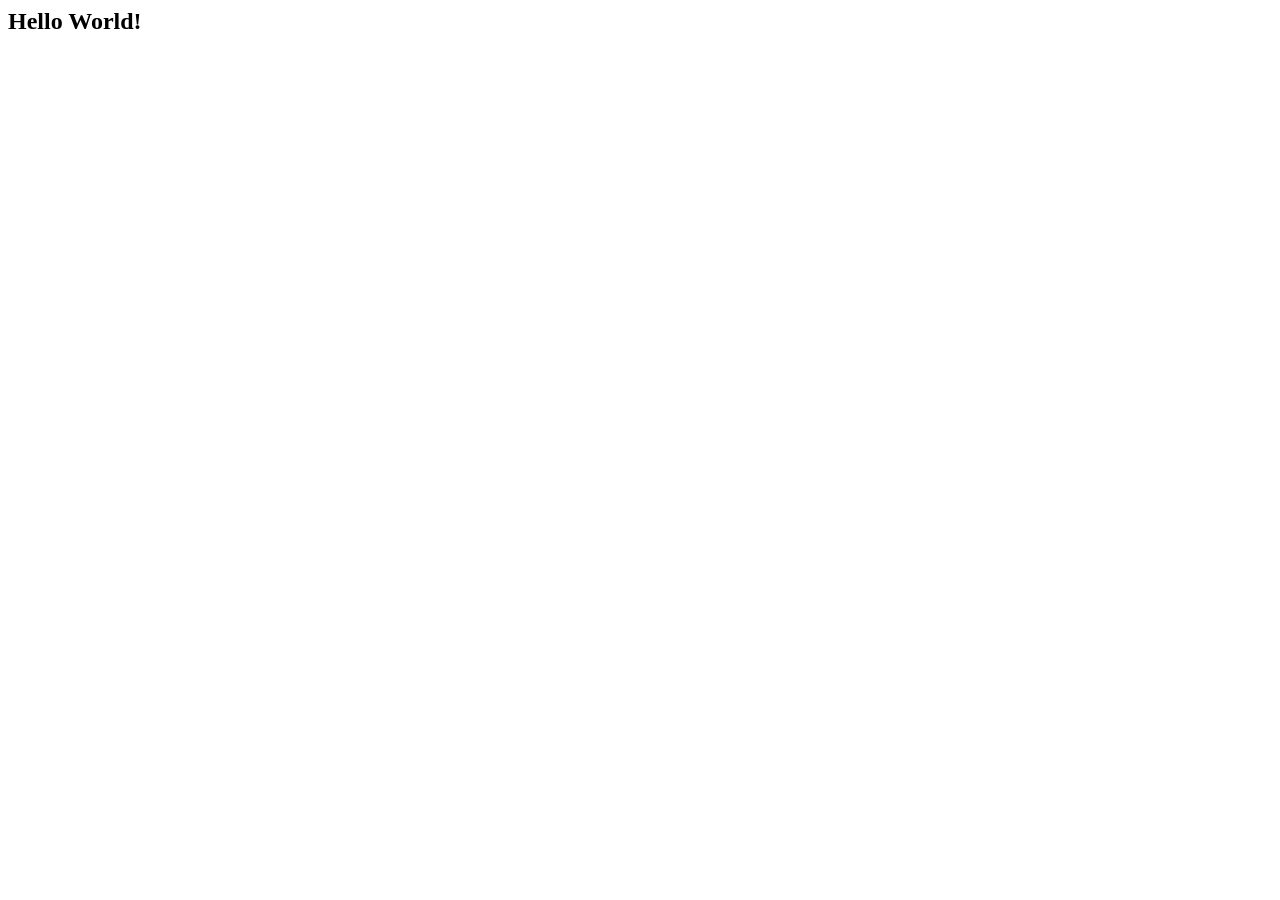
==== index.html @ 24e241ba "initial commit for html+css+js files" ====
<html>
<!DOCTYPE html>
<head>
    <title>My HTML Page</title>
    <link rel="stylesheet" href="style.css">
    <script src="script.js" async defer></script>
</head>
<body>
    <nav id="body-nav">
        <h1>Hello World!</h1>
    </nav>
    <main id="body-main">

    </main>
    <footer id="body-footer">

    </footer>
</body> 
</html>
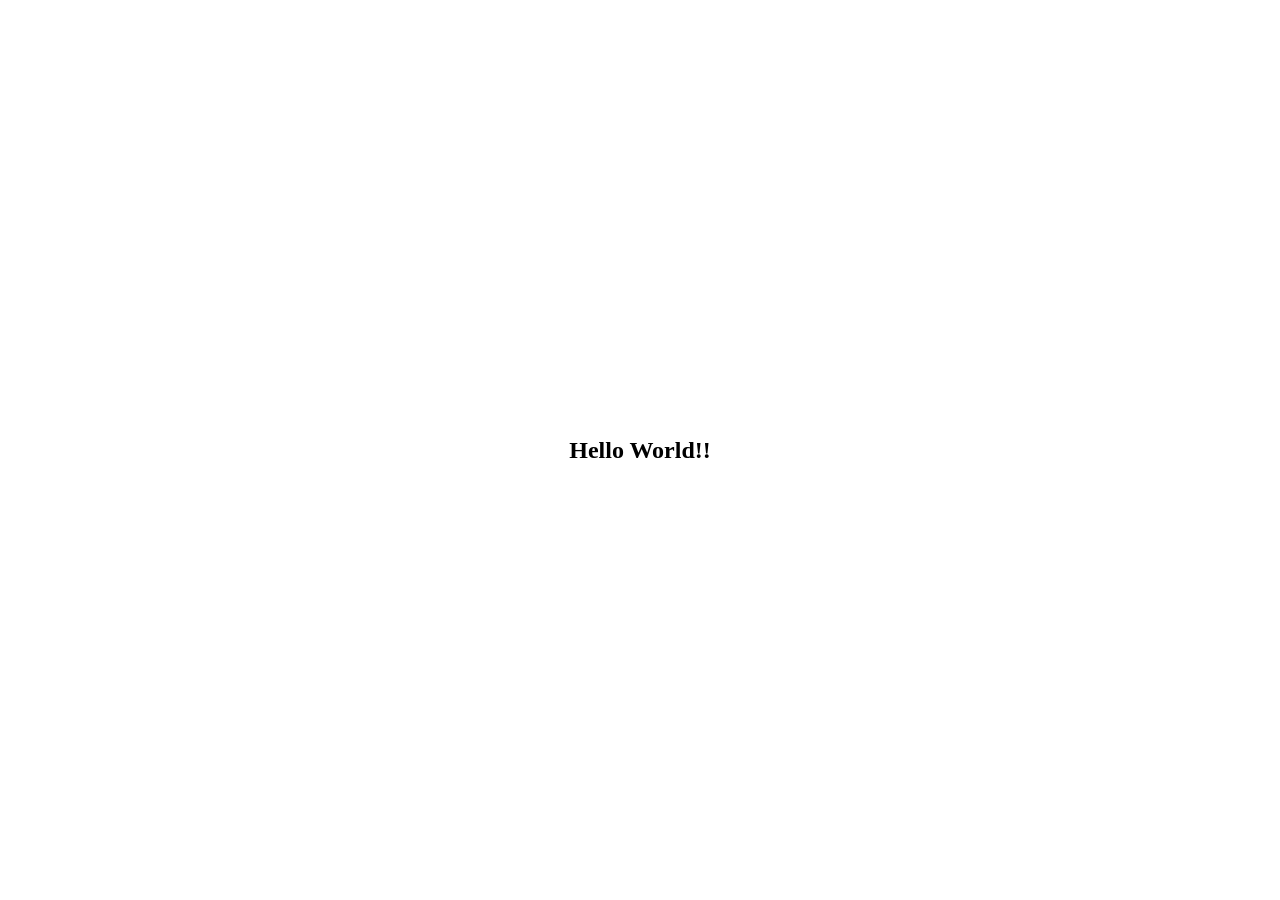
==== commit ee708a11: "test" ====
--- a/index.html
+++ b/index.html
@@ -7,7 +7,7 @@
 </head>
 <body>
     <nav id="body-nav">
-        <h1>Hello World!</h1>
+        <h1>Hello World!!</h1>
     </nav>
     <main id="body-main">
 
--- a/style.css
+++ b/style.css
@@ -0,0 +1,6 @@
+body {
+    display: flex;
+    flex-flow: row;
+    justify-content: center;
+    align-items: center;
+}
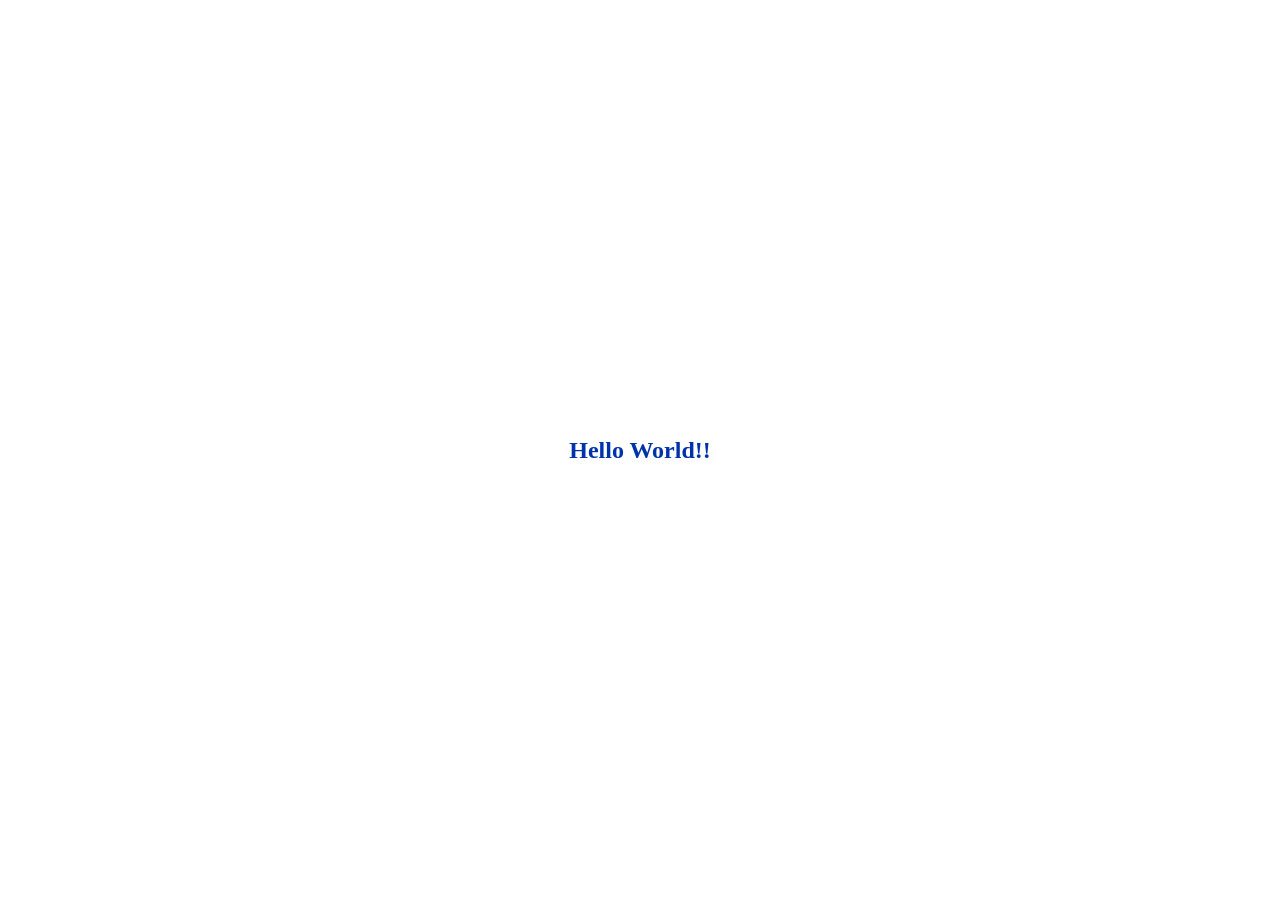
==== commit 5b24d3e1: "test2" ====
--- a/index.html
+++ b/index.html
@@ -2,7 +2,7 @@
 <!DOCTYPE html>
 <head>
     <title>My HTML Page</title>
-    <link rel="stylesheet" href="style.css">
+    <link rel="stylesheet" type="text/css" href="style.css">
     <script src="script.js" async defer></script>
 </head>
 <body>
--- a/style.css
+++ b/style.css
@@ -3,4 +3,5 @@
     flex-flow: row;
     justify-content: center;
     align-items: center;
+    color: #0033aa
 }
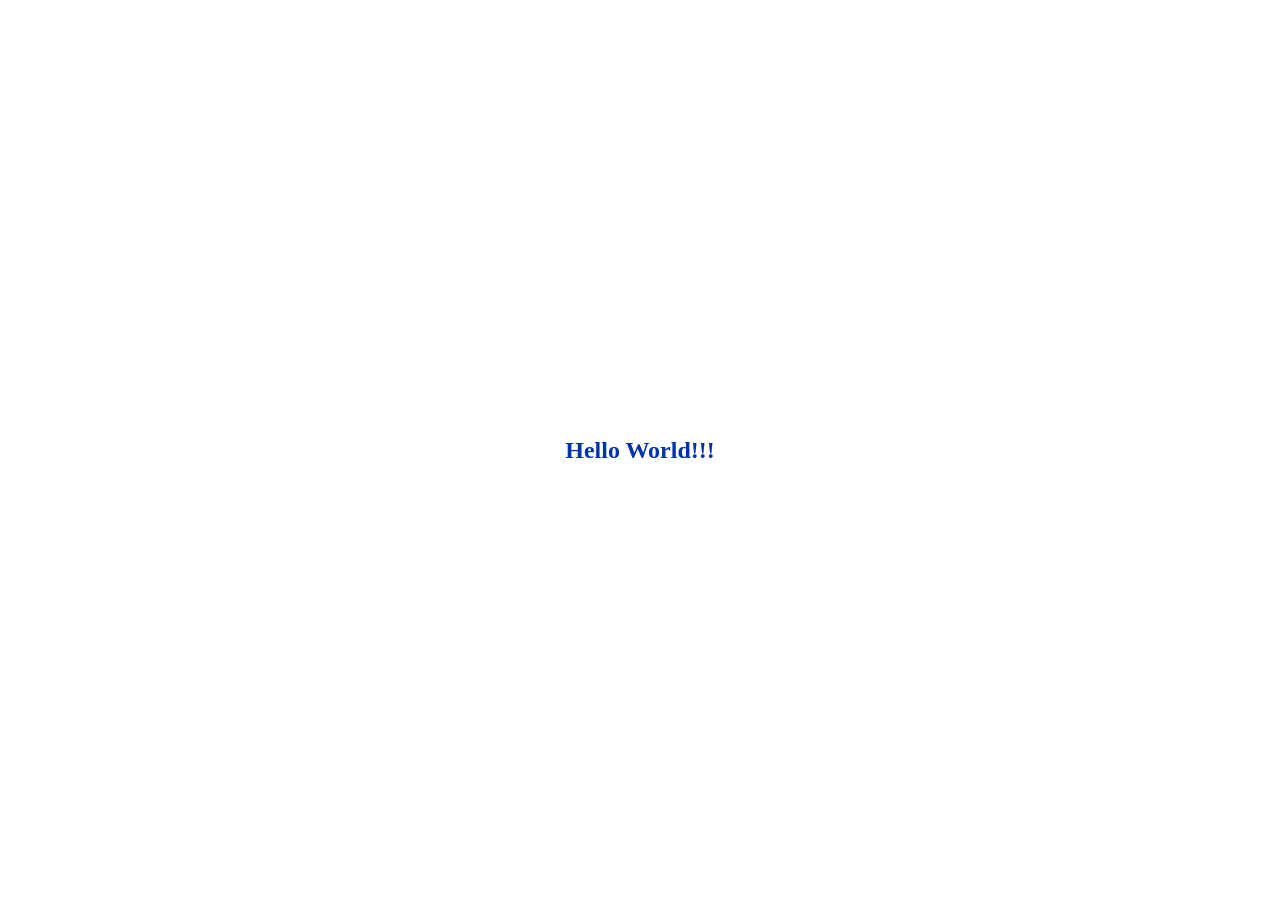
==== commit 4f301b91: "Update index.html test3" ====
--- a/index.html
+++ b/index.html
@@ -7,7 +7,7 @@
 </head>
 <body>
     <nav id="body-nav">
-        <h1>Hello World!!</h1>
+        <h1>Hello World!!!</h1>
     </nav>
     <main id="body-main">
 
@@ -16,4 +16,4 @@
 
     </footer>
 </body> 
-</html>+</html>
